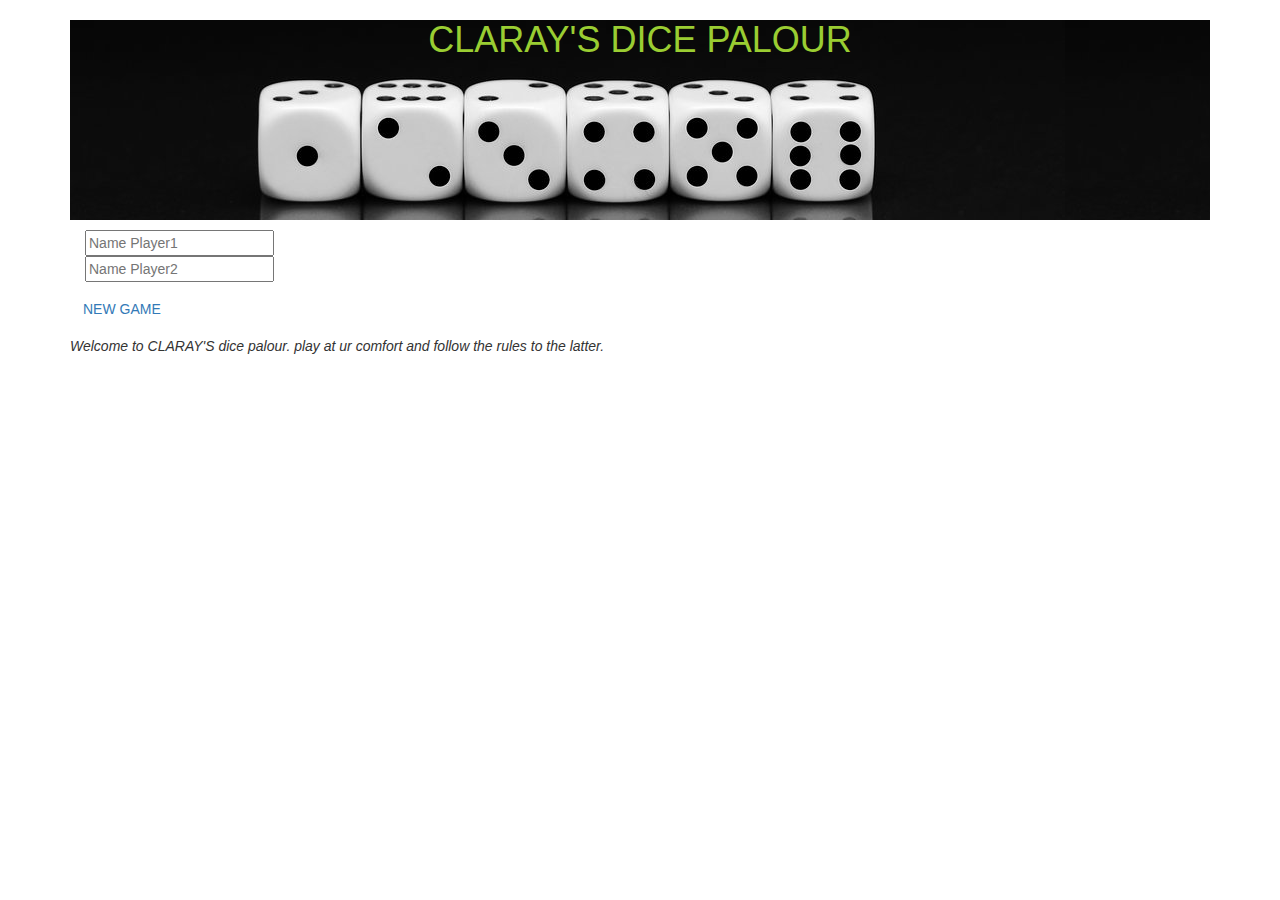
==== dice.html @ dc582b6a "added dice.html dice.js styles.css files" ====
<html>

<head>
    <meta name="viewport" content="width=device-width, initial-scale=1.0">
    <link href="CSS/bootstrap.css" rel="stylesheet" type="text/css">
    <link href="CSS/styles.css" rel="stylesheet" type="text/css">
    <script src="JS/dice.js"></script>
    <title>CLARAY DICE PALOUR</title>
</head>

<body>
    <div class="container">

        <h1>CLARAY'S DICE PALOUR</h1>

        <div class="input container">
        <div class="row">
            <div class="col-md-6">
        <input type="text" placeholder="Name Player1" id="Player1">

        </div>
        </div>
        <div class="row">
            <div class="col-md-6">
                <input type="text" placeholder="Name Player2" id="Player2">
                </div>
                </div>
             
             </div>
                <h5><a class="btn" href="game.html">NEW GAME</a></h5>
          

   <p><em> Welcome to CLARAY'S dice palour. play at ur comfort and follow the rules to the latter.</em></c></b>
   </em></p>
</body>
---- CSS/styles.css ----
h1 {
  background-image: url('/images/dice.jpg');
  text-align: center;
  color: yellowgreen;
  height: 20rem;
  font-family: -apple-system, BlinkMacSystemFont, 'Segoe UI', Roboto, Oxygen, Ubuntu, Cantarell, 'Open Sans', 'Helvetica Neue', sans-serif;
  background-image: no-repeat;
  background-position: ;


  @media screen and (max-height: 450px) {
    .sidenav {
      padding-top: 15px;
    }
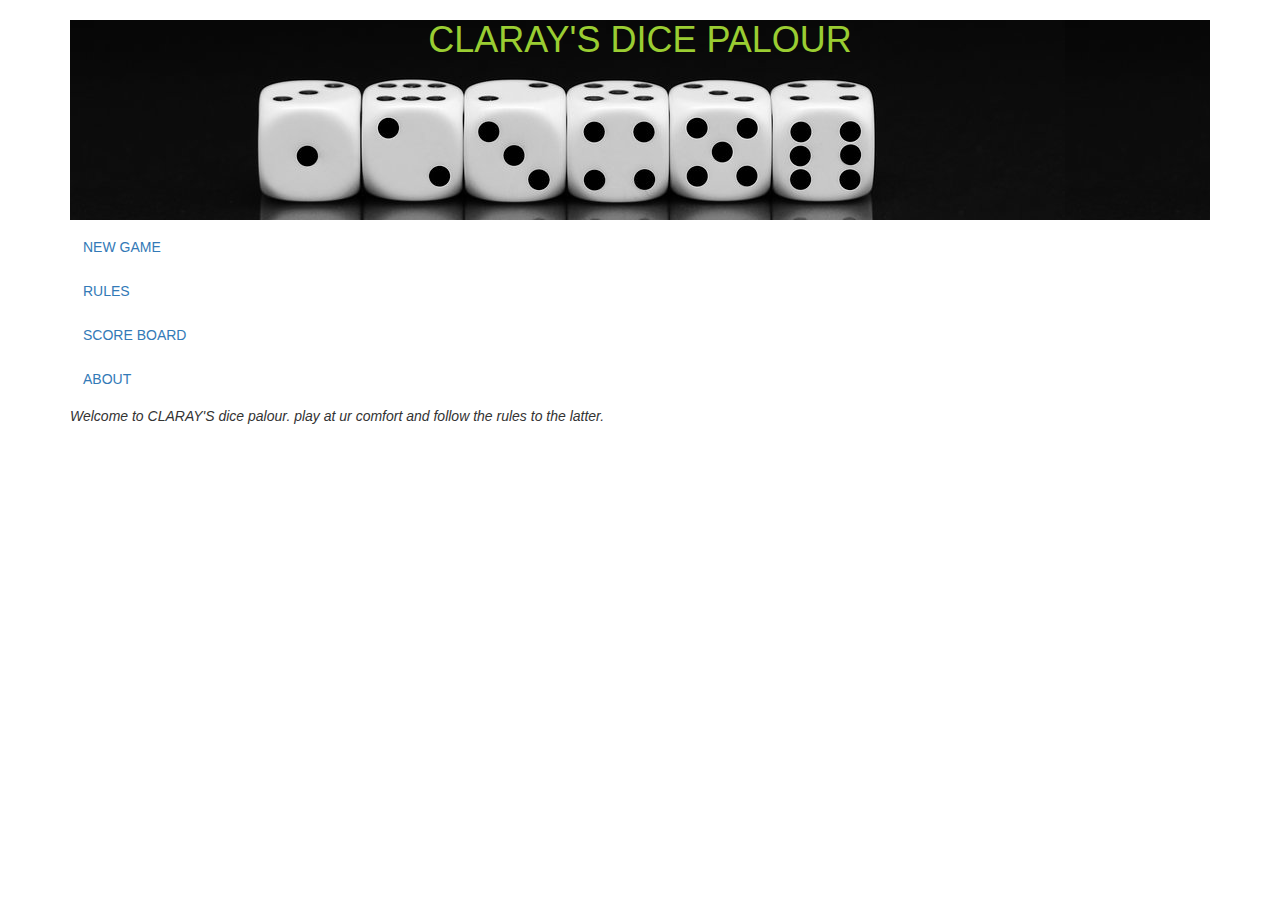
==== commit 977055bc: "added about.html" ====
--- a/dice.html
+++ b/dice.html
@@ -13,23 +13,13 @@
 
         <h1>CLARAY'S DICE PALOUR</h1>
 
-        <div class="input container">
-        <div class="row">
-            <div class="col-md-6">
-        <input type="text" placeholder="Name Player1" id="Player1">
+        <h5><a class="btn" href="game.html">NEW GAME</a></h5>
+        <h5><a class="btn" href="rules.html">RULES</a></h5>
+        <h5><a class="btn" href="scoreboard.html">SCORE BOARD</a></h5>
+        <h5><a class="btn" href="about.html">ABOUT</a></h5>
 
-        </div>
-        </div>
-        <div class="row">
-            <div class="col-md-6">
-                <input type="text" placeholder="Name Player2" id="Player2">
-                </div>
-                </div>
-             
-             </div>
-                <h5><a class="btn" href="game.html">NEW GAME</a></h5>
-          
 
-   <p><em> Welcome to CLARAY'S dice palour. play at ur comfort and follow the rules to the latter.</em></c></b>
-   </em></p>
+
+        <p><em> Welcome to CLARAY'S dice palour. play at ur comfort and follow the rules to the latter.</em></c></b>
+            </em></p>
 </body>--- a/CSS/styles.css
+++ b/CSS/styles.css
@@ -11,4 +11,4 @@
   @media screen and (max-height: 450px) {
     .sidenav {
       padding-top: 15px;
-    }
+    }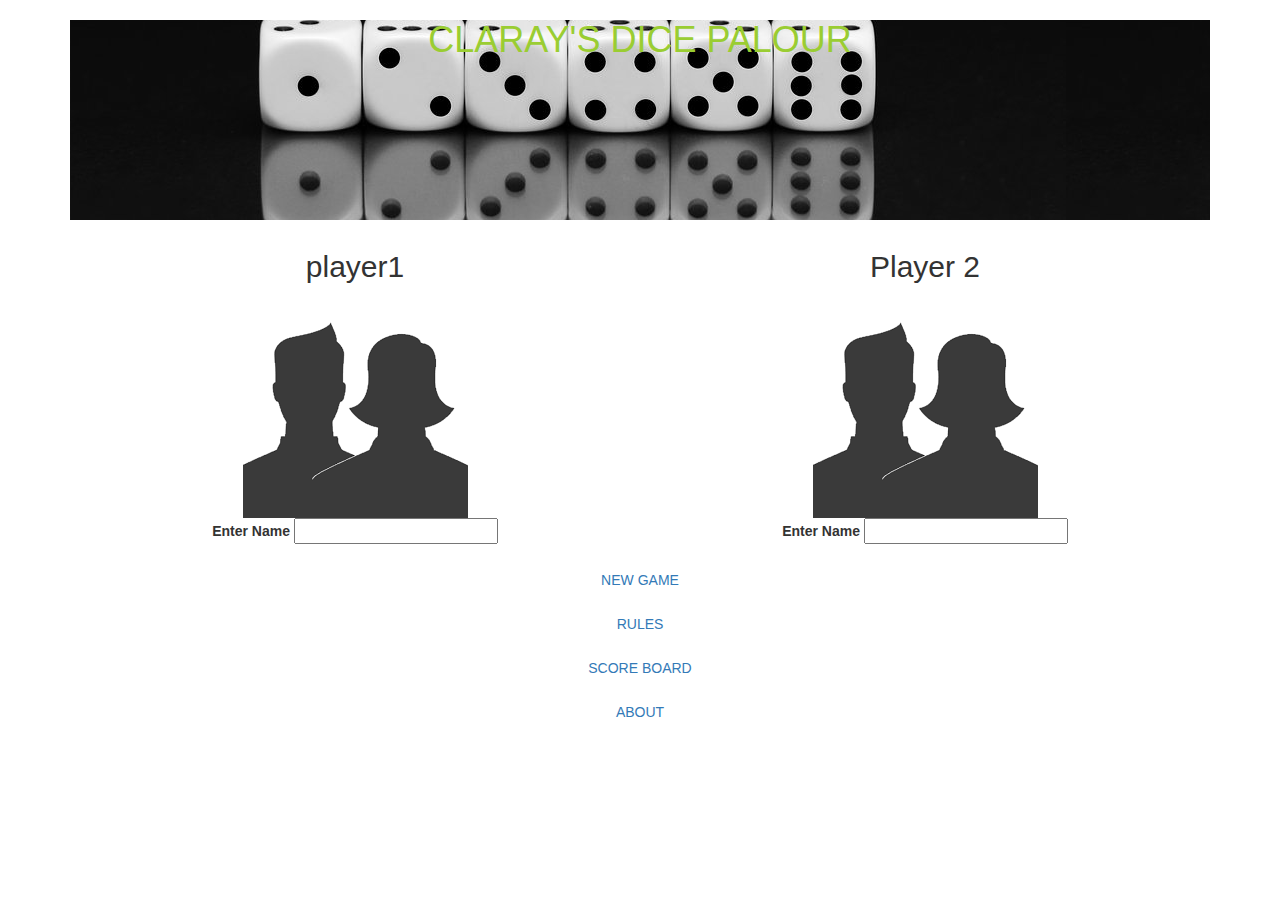
==== commit 17fe3377: "blank profil pictures added" ====
--- a/dice.html
+++ b/dice.html
@@ -13,13 +13,44 @@
 
         <h1>CLARAY'S DICE PALOUR</h1>
 
-        <h5><a class="btn" href="game.html">NEW GAME</a></h5>
-        <h5><a class="btn" href="rules.html">RULES</a></h5>
-        <h5><a class="btn" href="scoreboard.html">SCORE BOARD</a></h5>
-        <h5><a class="btn" href="about.html">ABOUT</a></h5>
+        <div class="moo">
+            <div class="card-group">
+                <div class="col-md-6">
+                    <div class="card" id="first">
+                        <h2>player1</h2>
+                        <div class="card-image"><img alt="my pig" src="images/two.png">
+                            <div class="card-body">
+                                <form class="name1">
+                                    <label>Enter Name <input id="plyr1" type="text"></label>
+                                </form>
+                            </div>
+                        </div>
+                    </div>
+                </div>
+
+
+                <div class="col-md-6">
+                    <div class="card">
+                        <h2>Player 2</h2>
+                        <div class="card-image"><img alt="prof" src="images/two.png">
+                            <div class="card-body">
+                                <form class="name2">
+                                    <label>Enter Name <input id="plyr2" type="text"></label>
+                                </form>
+                            </div>
+                        </div>
+                    </div>
+                </div>
+            </div>
+        </div>
+
+        <div class="where">
+            <h5><a class="btn" href="game.html">NEW GAME</a></h5>
+            <h5><a class="btn" href="rules.html">RULES</a></h5>
+            <h5><a class="btn" href="scoreboard.html">SCORE BOARD</a></h5>
+            <h5><a class="btn" href="about.html">ABOUT</a></h5>
+        </div>
 
 
 
-        <p><em> Welcome to CLARAY'S dice palour. play at ur comfort and follow the rules to the latter.</em></c></b>
-            </em></p>
 </body>--- a/CSS/styles.css
+++ b/CSS/styles.css
@@ -1,14 +1,21 @@
 h1 {
-  background-image: url('/images/dice.jpg');
+  background-image: url('../images/dice.jpg');
   text-align: center;
   color: yellowgreen;
   height: 20rem;
   font-family: -apple-system, BlinkMacSystemFont, 'Segoe UI', Roboto, Oxygen, Ubuntu, Cantarell, 'Open Sans', 'Helvetica Neue', sans-serif;
   background-image: no-repeat;
-  background-position: ;
+  background-position: 1;
+}
 
+.where {
+  text-align: center;
+}
 
-  @media screen and (max-height: 450px) {
-    .sidenav {
-      padding-top: 15px;
-    }+.moo{
+  text-align: center;
+}
+
+.btn{
+  text-align: center;
+}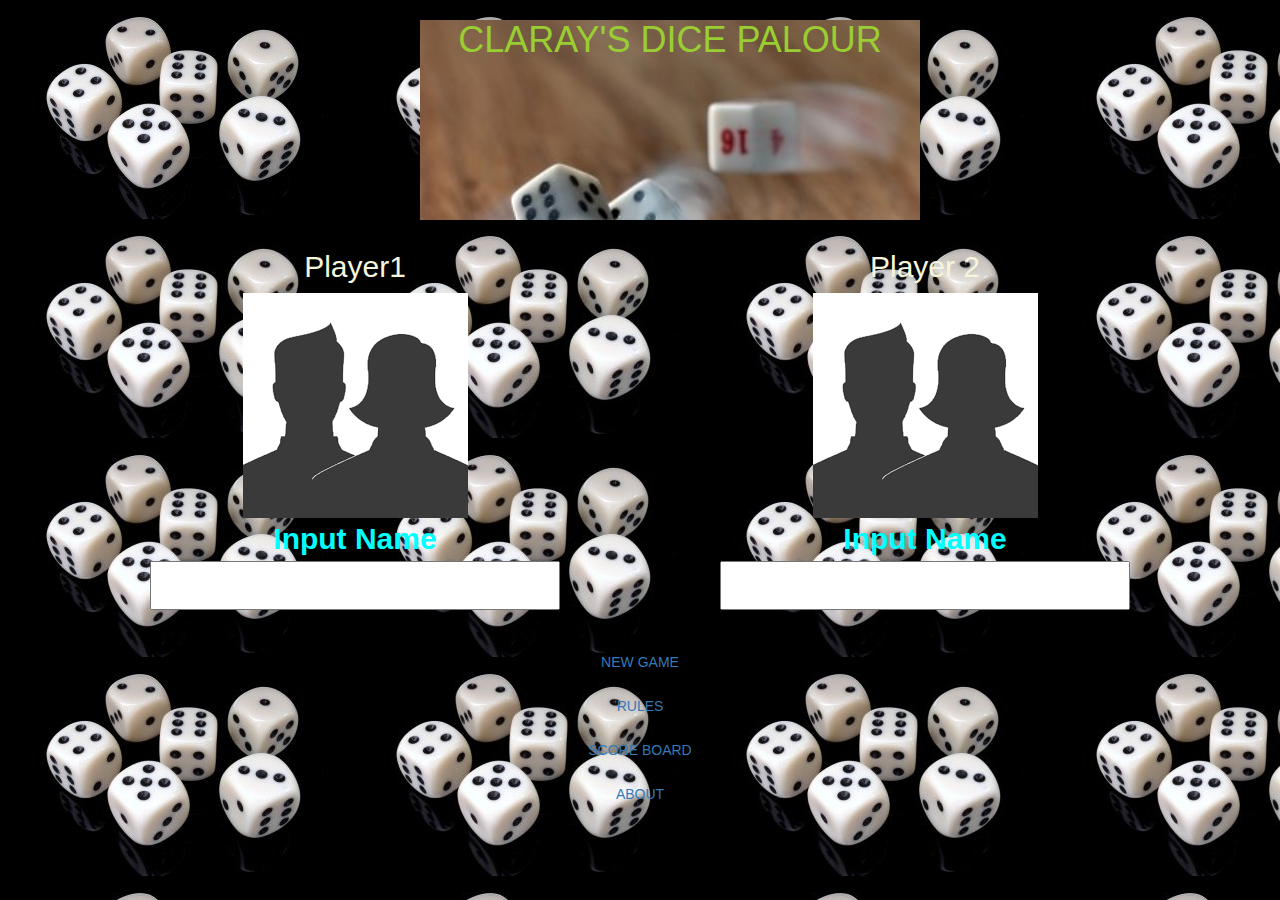
==== commit a156b079: "added background images in the html files" ====
--- a/dice.html
+++ b/dice.html
@@ -8,41 +8,43 @@
     <title>CLARAY DICE PALOUR</title>
 </head>
 
-<body>
+<body class="i">
     <div class="container">
-
-        <h1>CLARAY'S DICE PALOUR</h1>
+        <div class="jey">
+                <h1>CLARAY'S DICE PALOUR</h1>
+        </div>
+        
 
         <div class="moo">
             <div class="card-group">
                 <div class="col-md-6">
                     <div class="card" id="first">
-                        <h2>player1</h2>
-                        <div class="card-image"><img alt="my pig" src="images/two.png">
+                        <h2>Player1</h2>
+                        <div class="card-image"><img alt="prof" src="images/two.png">
                             <div class="card-body">
                                 <form class="name1">
-                                    <label>Enter Name <input id="plyr1" type="text"></label>
+                                    <label>Input Name <input id="plyr1" type="text"></label>
                                 </form>
                             </div>
                         </div>
                     </div>
                 </div>
-
-
+            
                 <div class="col-md-6">
-                    <div class="card">
+                    <div class="card" id="first">
                         <h2>Player 2</h2>
                         <div class="card-image"><img alt="prof" src="images/two.png">
                             <div class="card-body">
                                 <form class="name2">
-                                    <label>Enter Name <input id="plyr2" type="text"></label>
+                                    <label>Input Name <input id="plyr2" type="text"></label>
                                 </form>
                             </div>
                         </div>
                     </div>
                 </div>
-            </div>
-        </div>
+        
+        
+    
 
         <div class="where">
             <h5><a class="btn" href="game.html">NEW GAME</a></h5>
@@ -53,4 +55,5 @@
 
 
 
-</body>+</body>
+</html>--- a/CSS/styles.css
+++ b/CSS/styles.css
@@ -1,21 +1,92 @@
-h1 {
+.jey {
   background-image: url('../images/dice.jpg');
+  background-image: no-repeat;
+  background-size: cover;
   text-align: center;
   color: yellowgreen;
   height: 20rem;
+  width: 500px;
+  position: relative;
+  left: 350px;
   font-family: -apple-system, BlinkMacSystemFont, 'Segoe UI', Roboto, Oxygen, Ubuntu, Cantarell, 'Open Sans', 'Helvetica Neue', sans-serif;
-  background-image: no-repeat;
-  background-position: 1;
+
+
 }
 
 .where {
   text-align: center;
+  font-size: 100rem;
+  font: bolder;
 }
 
-.moo{
+.moo {
   text-align: center;
 }
 
-.btn{
+.me {
   text-align: center;
+  color: black;
+}
+
+.he {
+  text-align: center;
+}
+
+.b {
+  background-image: url('../images/cards.jpeg');
+  backdrop-filter: 20%;
+  background-repeat: no-repeat;
+  background-size: cover;
+  color: azure;
+}
+
+.MOM {
+  background-image: url('../images/bla.jpeg');
+  font-size: 450%;
+  color: wheat;
+  background-repeat: no-repeat;
+  background-size: cover;
+}
+
+.hi {
+  background-image: url('../images/Dice.jpg');
+  font-size: 350%;
+  color: cornsilk;
+  background-repeat: no-repeat;
+  background-size: cover;
+}
+
+.c {
+  text-align: center;
+}
+
+.v {
+  font-size: 300%;
+  color: royalblue;
+}
+
+.k {
+  text-align: center;
+}
+
+.g {
+  background-image: url('../images/dot.jpeg');
+  color: lemonchiffon;
+  background-repeat: no-repeat;
+  background-size: cover;
+}
+
+.i {
+  background-image: url('../images/Di.jpg');
+  color: beige;
+  font-size: 300%;
+
+}
+
+.name1 {
+  color: aqua;
+}
+
+.name2 {
+  color: aqua;
 }